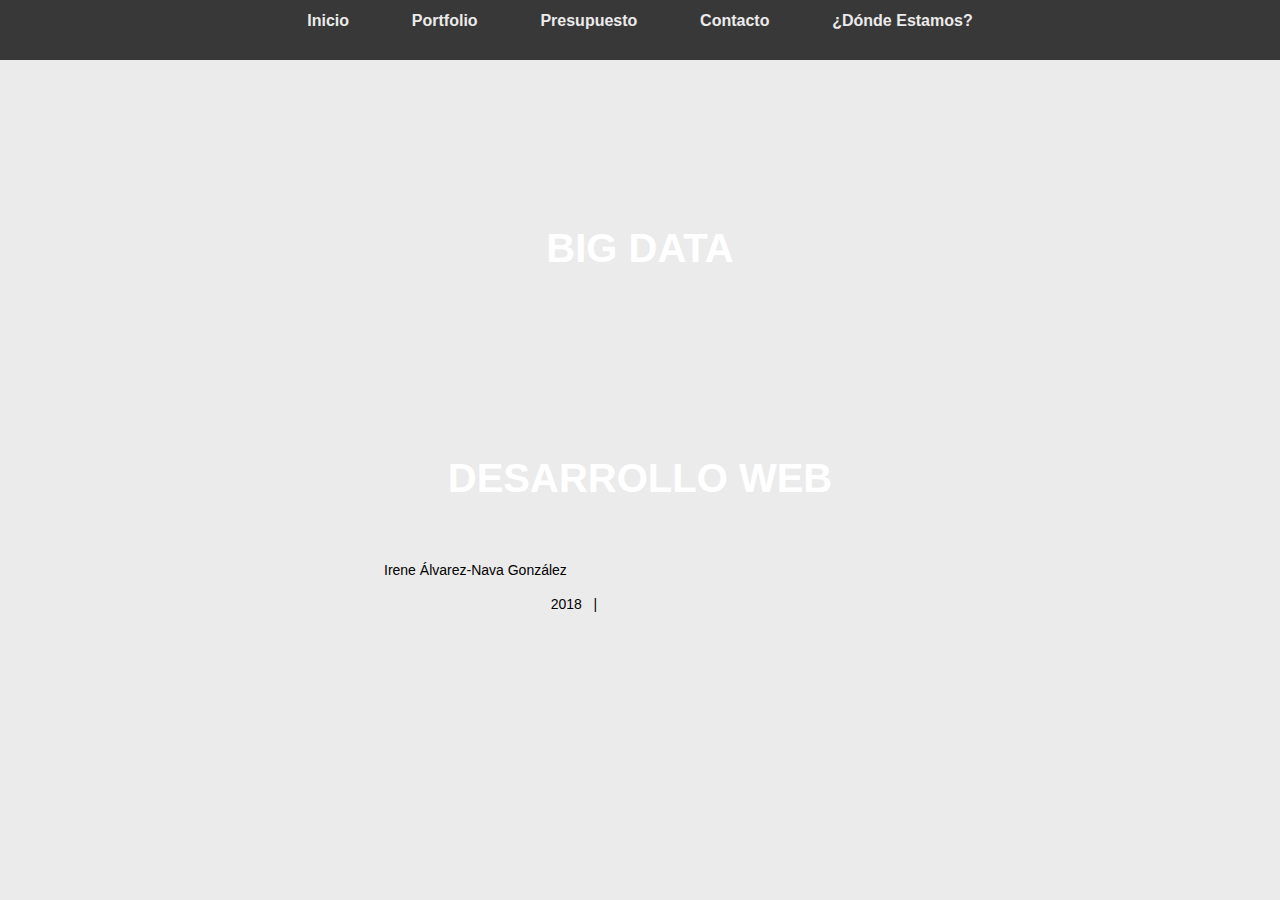
==== index.html @ eafc0e0c "Cambios" ====
<!DOCTYPE html>
<html>
<head>
    <meta charset="UTF-8">
    <title>Irene Álvarez-Nava González</title>
    <link rel="stylesheet" type="text/css" href="css/header-body.css" media="screen">
    <link rel="stylesheet" type="text/css" href="css/piepagina.css" media="screen">
    <link href="//netdna.bootstrapcdn.com/bootstrap/3.1.0/css/bootstrap.min.css" rel="stylesheet" id="bootstrap-css">
    <script src="//code.jquery.com/jquery-1.11.1.min.js"></script>
    <script src="//netdna.bootstrapcdn.com/bootstrap/3.1.0/js/bootstrap.min.js"></script>
    <script type="text/javascript" src="js/index.js"></script>
   
</head>
<body>
    <div id="contenedor" style='margin-top: 12%;'>
    <nav>
       <ul class="navbar justify-content-center">
          <li class="navbar-item">
            <a class="navbar-link active" href="index.html" style='padding: 0 30px 40px !important;'>Inicio</a>
          </li>
          <li class="navbar-item">
            <a class="navbar-link" href="portfolio.html" style='padding: 0 30px 40px !important;'>Portfolio</a>
          </li>
          <li class="navbar-item">
            <a class="navbar-link" href="presupuesto.html" style='padding: 0 30px 40px !important;'>Presupuesto</a>
          </li>
          <li class="navbar-item">
            <a class="navbar-link" href="contacto.html" style='padding: 0 30px 40px !important;'>Contacto</a>
          </li>
          <li class="navbar-item">
            <a class="navbar-link" href="dondeEstamos.html" style='padding: 0 30px 40px !important;'>¿Dónde Estamos?</a>
          </li>
        </ul>
    </nav>
        <section class="text-center my-5" style="width: 70%; margin-left: 15%;">
          <div class="row" style="margin-top: 14%;">
            <div class="col-md-12 mb-4">
              <div class="card card-image" style="height: 150px; background-image: url(https://images.pexels.com/photos/69760/pexels-photo-69760.jpeg?cs=srgb&dl=blur-business-chart-69760.jpg&fm=jpg;">
                <div class="text-white text-center d-flex align-items-center rgba-black-strong py-5 px-4 rounded">
                    <h3 class="py-3 font-weight-bold" style="font-size: 40px; width: 100%; padding-top: 52px;">
                      <strong style="color: white">BIG DATA</strong>
                    </h3>
                </div>
              </div>
            </div>
            <div class="col-md-12 mb-4" style="margin-top: 60px;">
              <div class="card card-image" style="height: 150px; background-image: url(https://images.pexels.com/photos/248515/pexels-photo-248515.png?cs=srgb&dl=code-coding-computer-248515.jpg&fm=jpg;">
                <div class="text-white text-center d-flex align-items-center rgba-black-strong py-5 px-4 rounded">
                    <h3 class="py-3 font-weight-bold" style="font-size: 40px; width: 100%; padding-top: 52px;">
                      <strong style="color: white">DESARROLLO WEB</strong>
                    </h3>
                </div>
              </div>
            </div>
           </div>
        </section>
        <footer>
            <p class="miPie">Irene Álvarez-Nava González</p>
            <p class="miotroPie">2018 &nbsp;&nbsp;| &nbsp;&nbsp;<a href="#">Politica de Privacidad</a> &nbsp;<a href="#">Terminos y condiciones</a></p>
        </footer>
    </div>
</body>


</html>
---- css/header-body.css ----
body {
	margin: 0 !important;
	padding: 0 !important;
	font-family: Arial, Helvetica, sans-serif !important;
	color: black !important;
	background: #ebebeb !important; 
	font-size: 1em !important;
	line-height: 1.5em !important;
}


nav {
    text-align: center;
    background-color: #393838;
    height: 60px;
    top: 0;
    position: fixed;
    width: 100%;
    z-index: 16;
}


nav ul {
    margin: 0;
    padding: 0;
    list-style: none;
    font-weight: 500;
}

nav ul li {
    display: inline-block;
    font-weight: bold;
    margin-top: 0.9%;
}
			
nav ul li a {
    display: block !important;
    padding: 0 30px 15px !important;
    text-decoration: none !important;
    color: #ebebeb !important;
    font-size: 16px;
}
			
nav ul li a:hover {
    color: #4b8081 !important;
}

.active a:visited{
    color: #4b8081 !important;
}
---- css/piepagina.css ----
footer.navbar-fixed-bottom {
   position: fixed;
    height: 100px;
    bottom: 0;
    width: 100%;
}

.miPie {
    margin-top: 0.7%;
    margin-left: 30%;
    float: left;
    font-size: 14px;
}

.miotroPie {
    float: right;
    margin-top: 0.7%;
    margin-right: 30%;
    font-size: 14px;
}

.miotroPie a {
    text-decoration: none !important;
    color: #ebebeb !important;
}

.miotroPie a:hover {
    color: #a5a1a1 !important;
}
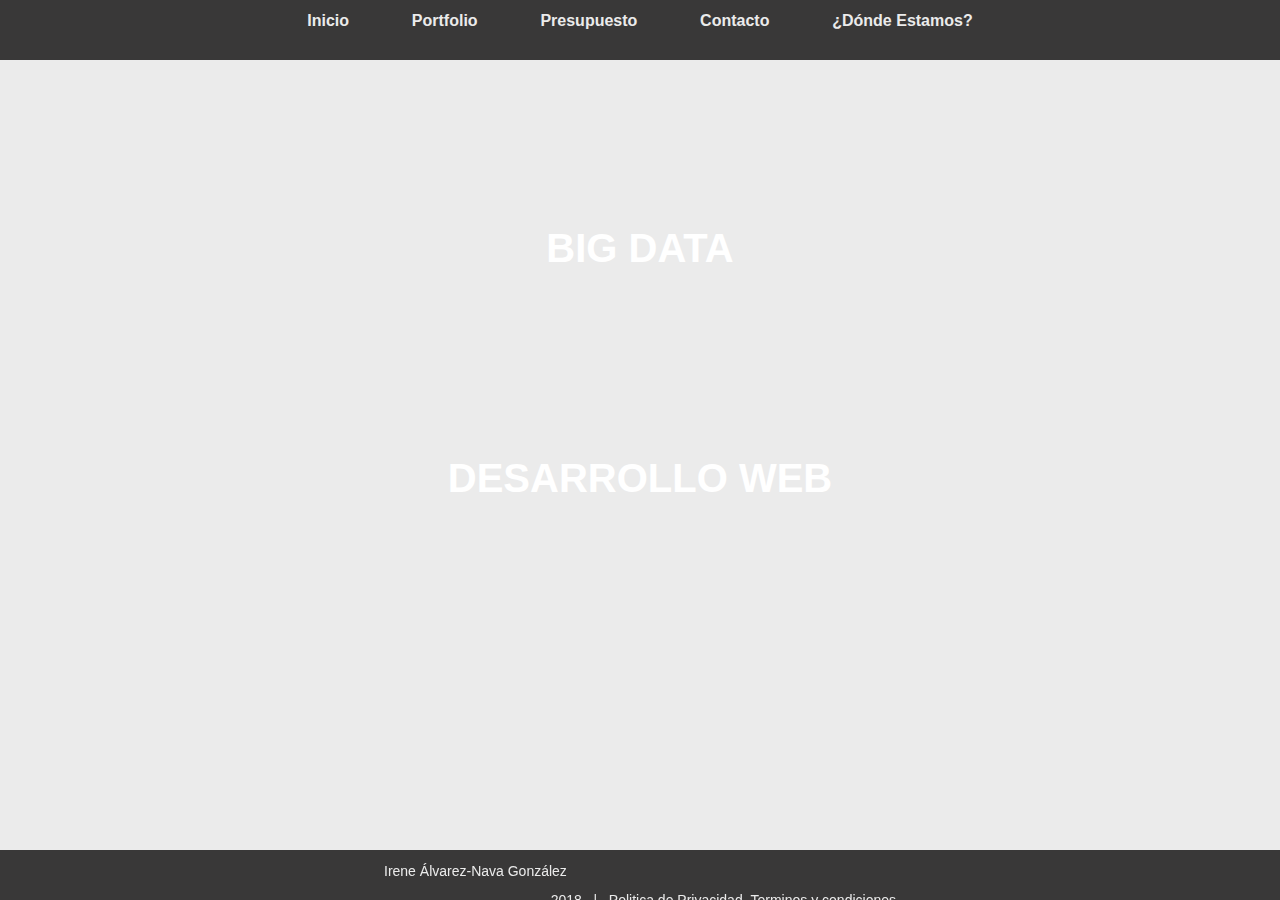
==== commit 040cb1f5: "pie de página arreglado" ====
--- a/index.html
+++ b/index.html
@@ -54,9 +54,10 @@
             </div>
            </div>
         </section>
-        <footer>
-            <p class="miPie">Irene Álvarez-Nava González</p>
-            <p class="miotroPie">2018 &nbsp;&nbsp;| &nbsp;&nbsp;<a href="#">Politica de Privacidad</a> &nbsp;<a href="#">Terminos y condiciones</a></p>
+        <footer class="page-footer">
+            <div class="miPie">Irene Álvarez-Nava González</div>
+            <div><p class="miotroPie">2018 &nbsp;&nbsp;| &nbsp;&nbsp;<a href="#">Politica de Privacidad</a> &nbsp;<a href="#">Terminos y condiciones</a></p>
+         </div>
         </footer>
     </div>
 </body>
--- a/css/piepagina.css
+++ b/css/piepagina.css
@@ -1,22 +1,25 @@
-footer.navbar-fixed-bottom {
+footer.page-footer {
    position: fixed;
-    height: 100px;
+    height: 50px;
     bottom: 0;
     width: 100%;
+    background-color: #393838;
 }
 
 .miPie {
-    margin-top: 0.7%;
+    margin-top: 1.1%;
     margin-left: 30%;
     float: left;
     font-size: 14px;
+    color: #ebebeb;
 }
 
 .miotroPie {
     float: right;
-    margin-top: 0.7%;
+    margin-top: 1.1%;
     margin-right: 30%;
     font-size: 14px;
+    color: #ebebeb;
 }
 
 .miotroPie a {
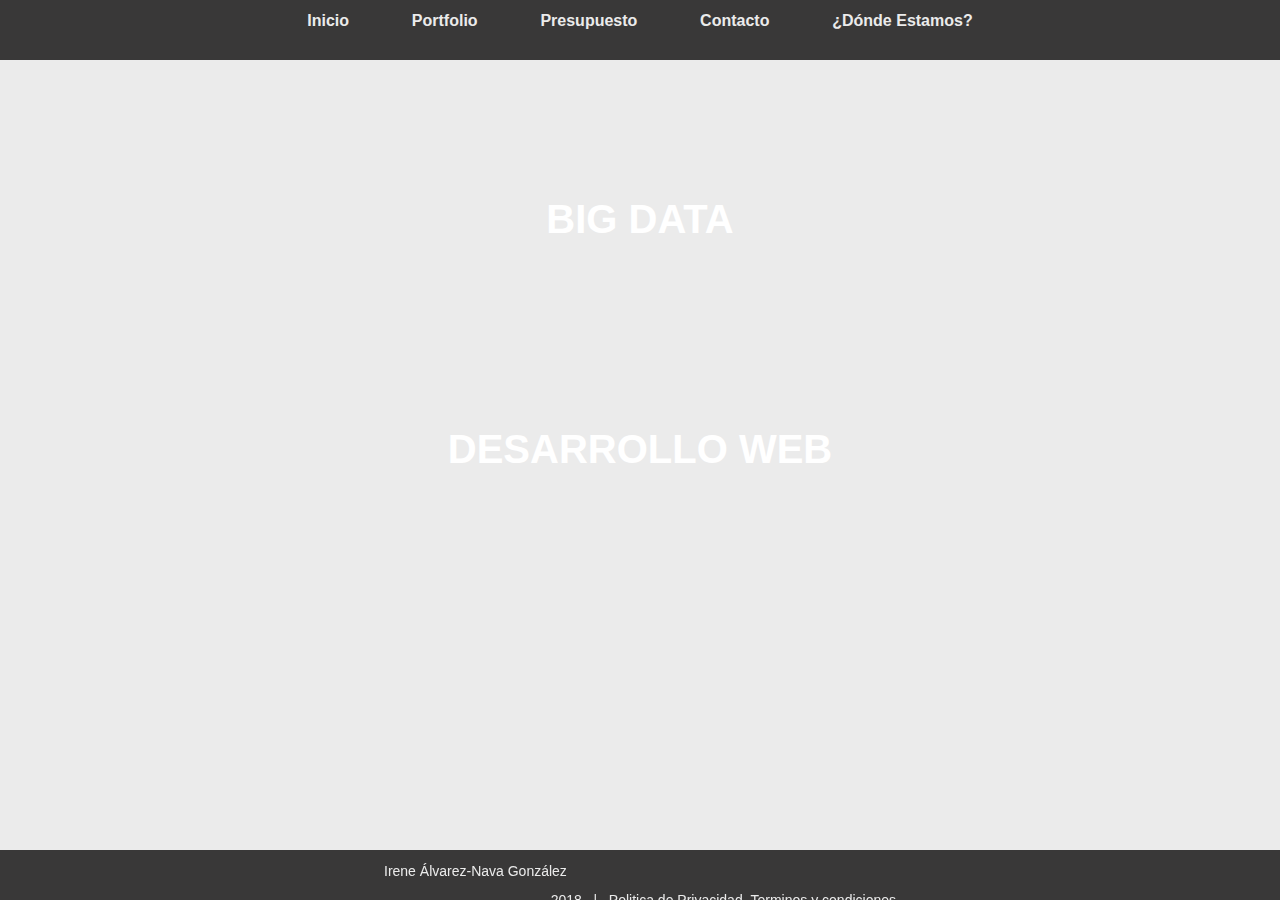
==== commit 87097fe9: "arreglo proyecto con carga ajax" ====
--- a/index.html
+++ b/index.html
@@ -9,30 +9,29 @@
     <script src="//code.jquery.com/jquery-1.11.1.min.js"></script>
     <script src="//netdna.bootstrapcdn.com/bootstrap/3.1.0/js/bootstrap.min.js"></script>
     <script type="text/javascript" src="js/index.js"></script>
-   
 </head>
 <body>
-    <div id="contenedor" style='margin-top: 12%;'>
-    <nav>
+    <div id="contenedor" style='margin-top: 0;'>
+    <nav id="navegacion">
        <ul class="navbar justify-content-center">
           <li class="navbar-item">
-            <a class="navbar-link active" href="index.html" style='padding: 0 30px 40px !important;'>Inicio</a>
+            <a class="navbar-link" id="inicio" href="index.html" style='padding: 0 30px 40px !important;'>Inicio</a>
           </li>
           <li class="navbar-item">
-            <a class="navbar-link" href="portfolio.html" style='padding: 0 30px 40px !important;'>Portfolio</a>
+            <a class="navbar-link" id="portfolio" style='padding: 0 30px 40px !important;'>Portfolio</a>
           </li>
           <li class="navbar-item">
-            <a class="navbar-link" href="presupuesto.html" style='padding: 0 30px 40px !important;'>Presupuesto</a>
+            <a class="navbar-link" id="presupuesto" style='padding: 0 30px 40px !important;'>Presupuesto</a>
           </li>
           <li class="navbar-item">
-            <a class="navbar-link" href="contacto.html" style='padding: 0 30px 40px !important;'>Contacto</a>
+            <a class="navbar-link" id="contacto" style='padding: 0 30px 40px !important;'>Contacto</a>
           </li>
           <li class="navbar-item">
-            <a class="navbar-link" href="dondeEstamos.html" style='padding: 0 30px 40px !important;'>¿Dónde Estamos?</a>
+            <a class="navbar-link" id="donde" style='padding: 0 30px 40px !important;'>¿Dónde Estamos?</a>
           </li>
         </ul>
     </nav>
-        <section class="text-center my-5" style="width: 70%; margin-left: 15%;">
+        <section id="contenido" class="text-center my-5" style="width: 70%; margin-left: 15%;">
           <div class="row" style="margin-top: 14%;">
             <div class="col-md-12 mb-4">
               <div class="card card-image" style="height: 150px; background-image: url(https://images.pexels.com/photos/69760/pexels-photo-69760.jpeg?cs=srgb&dl=blur-business-chart-69760.jpg&fm=jpg;">
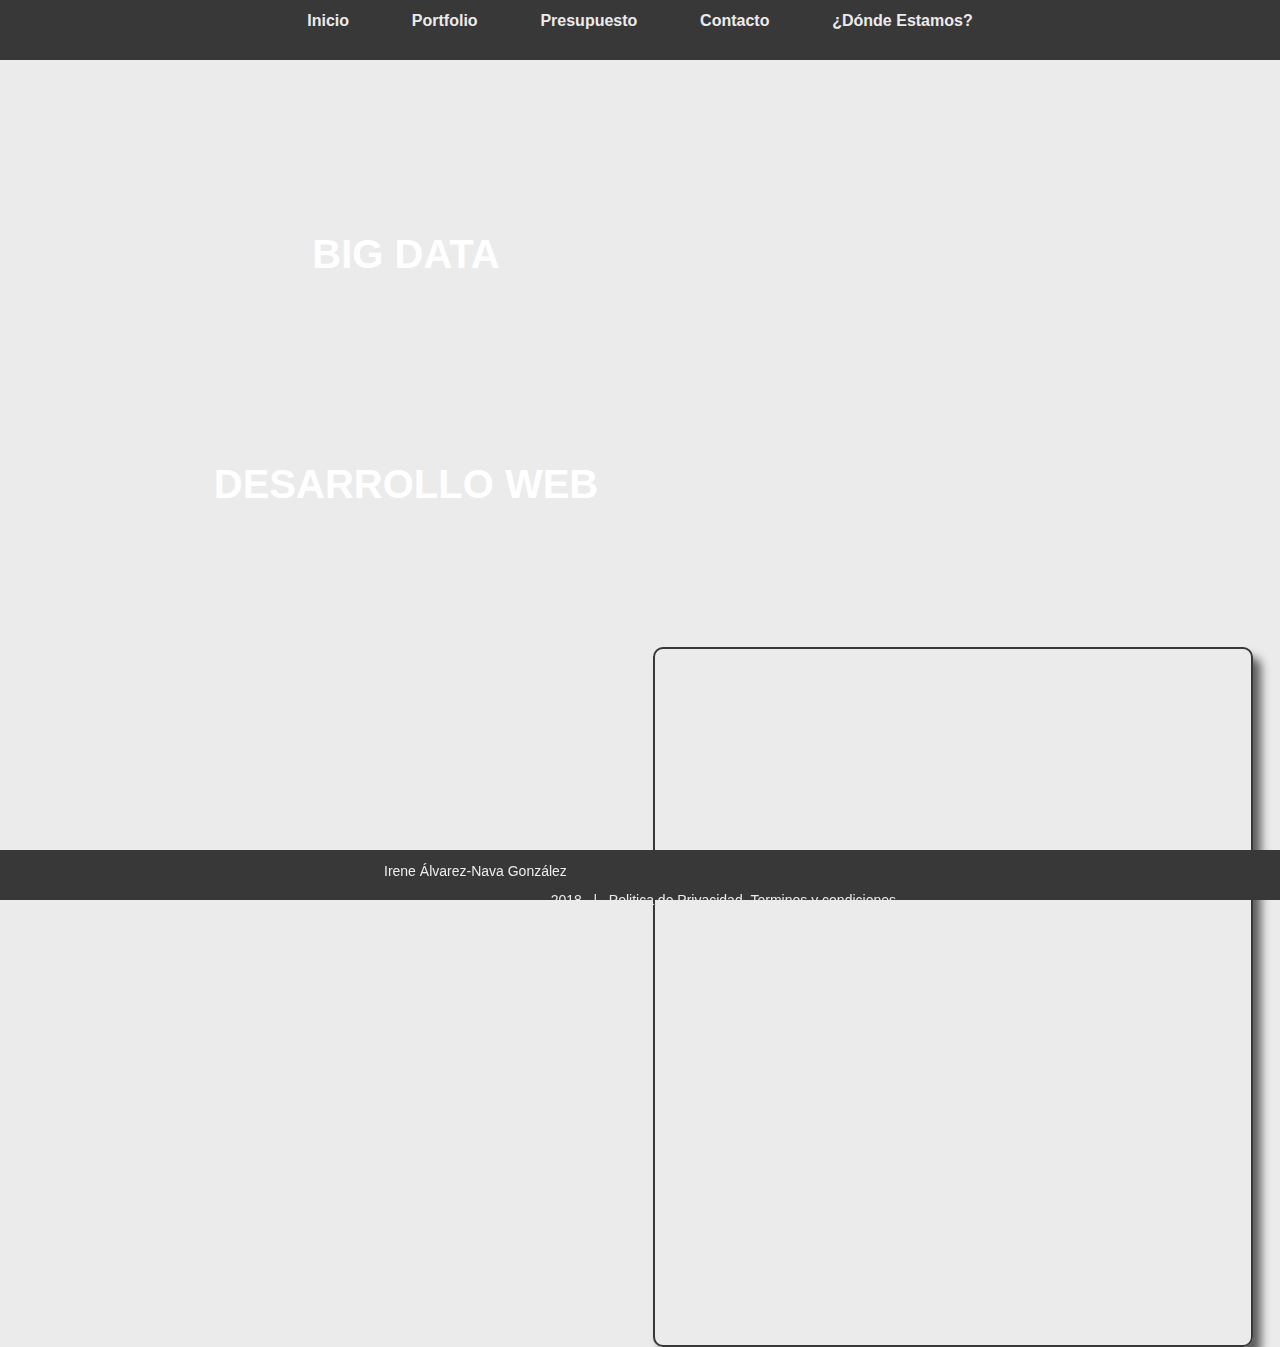
==== commit f9278e98: "incorporación aside al index" ====
--- a/index.html
+++ b/index.html
@@ -18,21 +18,21 @@
             <a class="navbar-link" id="inicio" href="index.html" style='padding: 0 30px 40px !important;'>Inicio</a>
           </li>
           <li class="navbar-item">
-            <a class="navbar-link" id="portfolio" style='padding: 0 30px 40px !important;'>Portfolio</a>
+            <a class="navbar-link" id="portfolio" href="#" style='padding: 0 30px 40px !important;'>Portfolio</a>
           </li>
           <li class="navbar-item">
-            <a class="navbar-link" id="presupuesto" style='padding: 0 30px 40px !important;'>Presupuesto</a>
+            <a class="navbar-link" id="presupuesto" href="#" style='padding: 0 30px 40px !important;'>Presupuesto</a>
           </li>
           <li class="navbar-item">
-            <a class="navbar-link" id="contacto" style='padding: 0 30px 40px !important;'>Contacto</a>
+            <a class="navbar-link" id="contacto" href="#" style='padding: 0 30px 40px !important;'>Contacto</a>
           </li>
           <li class="navbar-item">
-            <a class="navbar-link" id="donde" style='padding: 0 30px 40px !important;'>¿Dónde Estamos?</a>
+            <a class="navbar-link" id="donde" href="#" style='padding: 0 30px 40px !important;'>¿Dónde Estamos?</a>
           </li>
         </ul>
     </nav>
-        <section id="contenido" class="text-center my-5" style="width: 70%; margin-left: 15%;">
-          <div class="row" style="margin-top: 14%;">
+        <section id="contenido" class="text-center my-5" style="width: 50%; margin-left: 5%; float: left; z-index: 90">
+          <div class="row" style="margin-top: 25%; margin-left: 29px;">
             <div class="col-md-12 mb-4">
               <div class="card card-image" style="height: 150px; background-image: url(https://images.pexels.com/photos/69760/pexels-photo-69760.jpeg?cs=srgb&dl=blur-business-chart-69760.jpg&fm=jpg;">
                 <div class="text-white text-center d-flex align-items-center rgba-black-strong py-5 px-4 rounded">
@@ -53,6 +53,9 @@
             </div>
            </div>
         </section>
+        <aside style="box-shadow: 8px 10px 10px 0px rgb(93, 93, 93); border: solid 2px #393838; border-radius: 10px; width: 600px; height: 700px; margin-right: 27px; margin-top: 87px; float: right;">
+            
+        </aside>
         <footer class="page-footer">
             <div class="miPie">Irene Álvarez-Nava González</div>
             <div><p class="miotroPie">2018 &nbsp;&nbsp;| &nbsp;&nbsp;<a href="#">Politica de Privacidad</a> &nbsp;<a href="#">Terminos y condiciones</a></p>
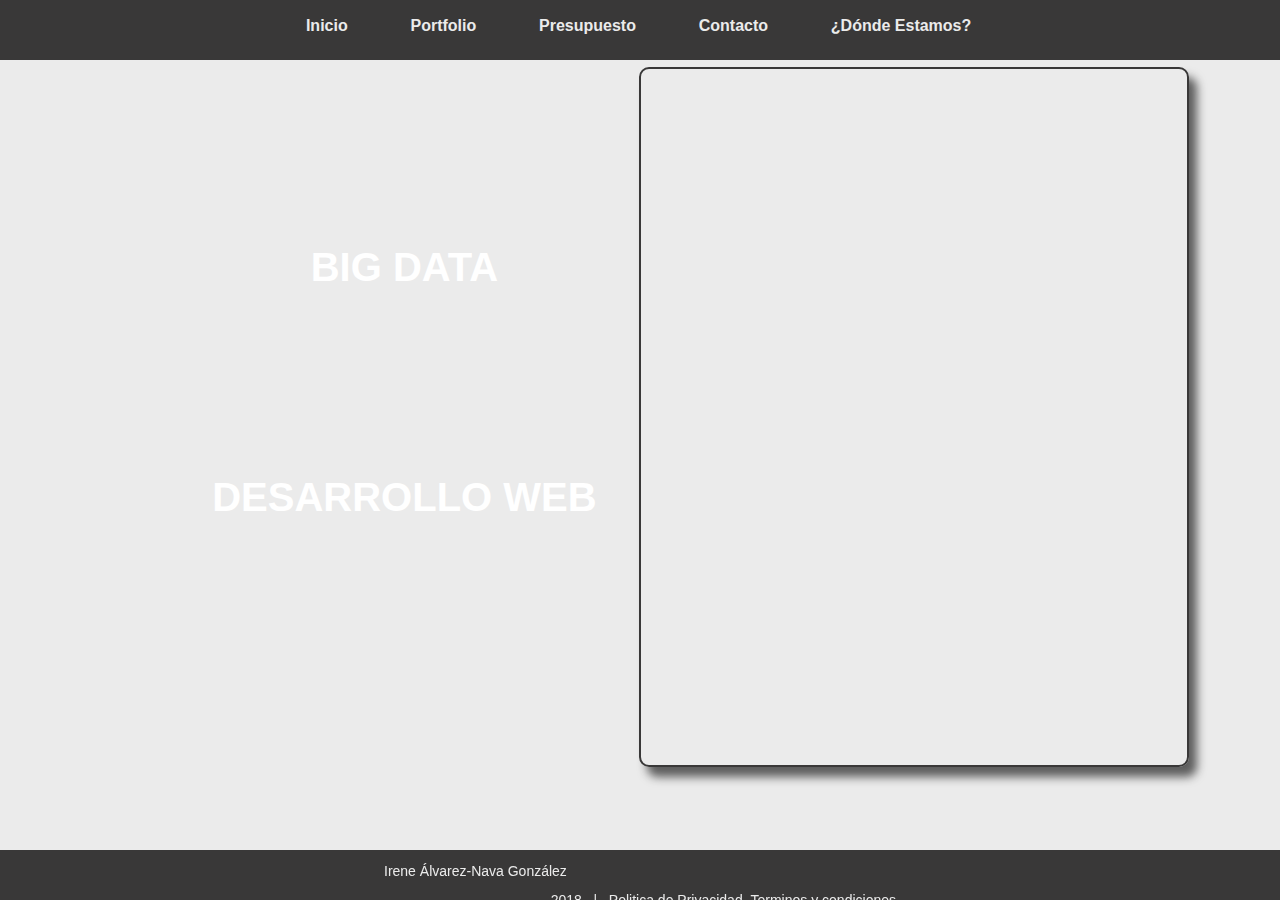
==== commit f060f5ae: "estructura index FIN" ====
--- a/index.html
+++ b/index.html
@@ -29,10 +29,13 @@
           <li class="navbar-item">
             <a class="navbar-link" id="donde" href="#" style='padding: 0 30px 40px !important;'>¿Dónde Estamos?</a>
           </li>
+           <li class="navbar-item">
+            <a href="login.html" class="navbar-link" style="margin-right: -850px;"><button class="btn btn-info">Login</button></a>
+          </li>
         </ul>
     </nav>
-        <section id="contenido" class="text-center my-5" style="width: 50%; margin-left: 5%; float: left; z-index: 90">
-          <div class="row" style="margin-top: 25%; margin-left: 29px;">
+        <section id="contenido" class="text-center my-5" style="width: 90%; margin-left: 5%;">
+          <div class="row" style="width: 40%; margin-top: 15%; margin-left: 110px; float: left;">
             <div class="col-md-12 mb-4">
               <div class="card card-image" style="height: 150px; background-image: url(https://images.pexels.com/photos/69760/pexels-photo-69760.jpeg?cs=srgb&dl=blur-business-chart-69760.jpg&fm=jpg;">
                 <div class="text-white text-center d-flex align-items-center rgba-black-strong py-5 px-4 rounded">
@@ -52,10 +55,11 @@
               </div>
             </div>
            </div>
+           <aside style="box-shadow: 8px 10px 10px 0px rgb(93, 93, 93); border: solid 2px #393838; border-radius: 10px; width: 550px; height: 700px; margin-right: 27px; margin-top: 5.8%; float: right;">
+            
+           </aside>
         </section>
-        <aside style="box-shadow: 8px 10px 10px 0px rgb(93, 93, 93); border: solid 2px #393838; border-radius: 10px; width: 600px; height: 700px; margin-right: 27px; margin-top: 87px; float: right;">
-            
-        </aside>
+
         <footer class="page-footer">
             <div class="miPie">Irene Álvarez-Nava González</div>
             <div><p class="miotroPie">2018 &nbsp;&nbsp;| &nbsp;&nbsp;<a href="#">Politica de Privacidad</a> &nbsp;<a href="#">Terminos y condiciones</a></p>
--- a/css/header-body.css
+++ b/css/header-body.css
@@ -30,7 +30,7 @@
 nav ul li {
     display: inline-block;
     font-weight: bold;
-    margin-top: 0.9%;
+    margin-top: 0.7%;
 }
 			
 nav ul li a {
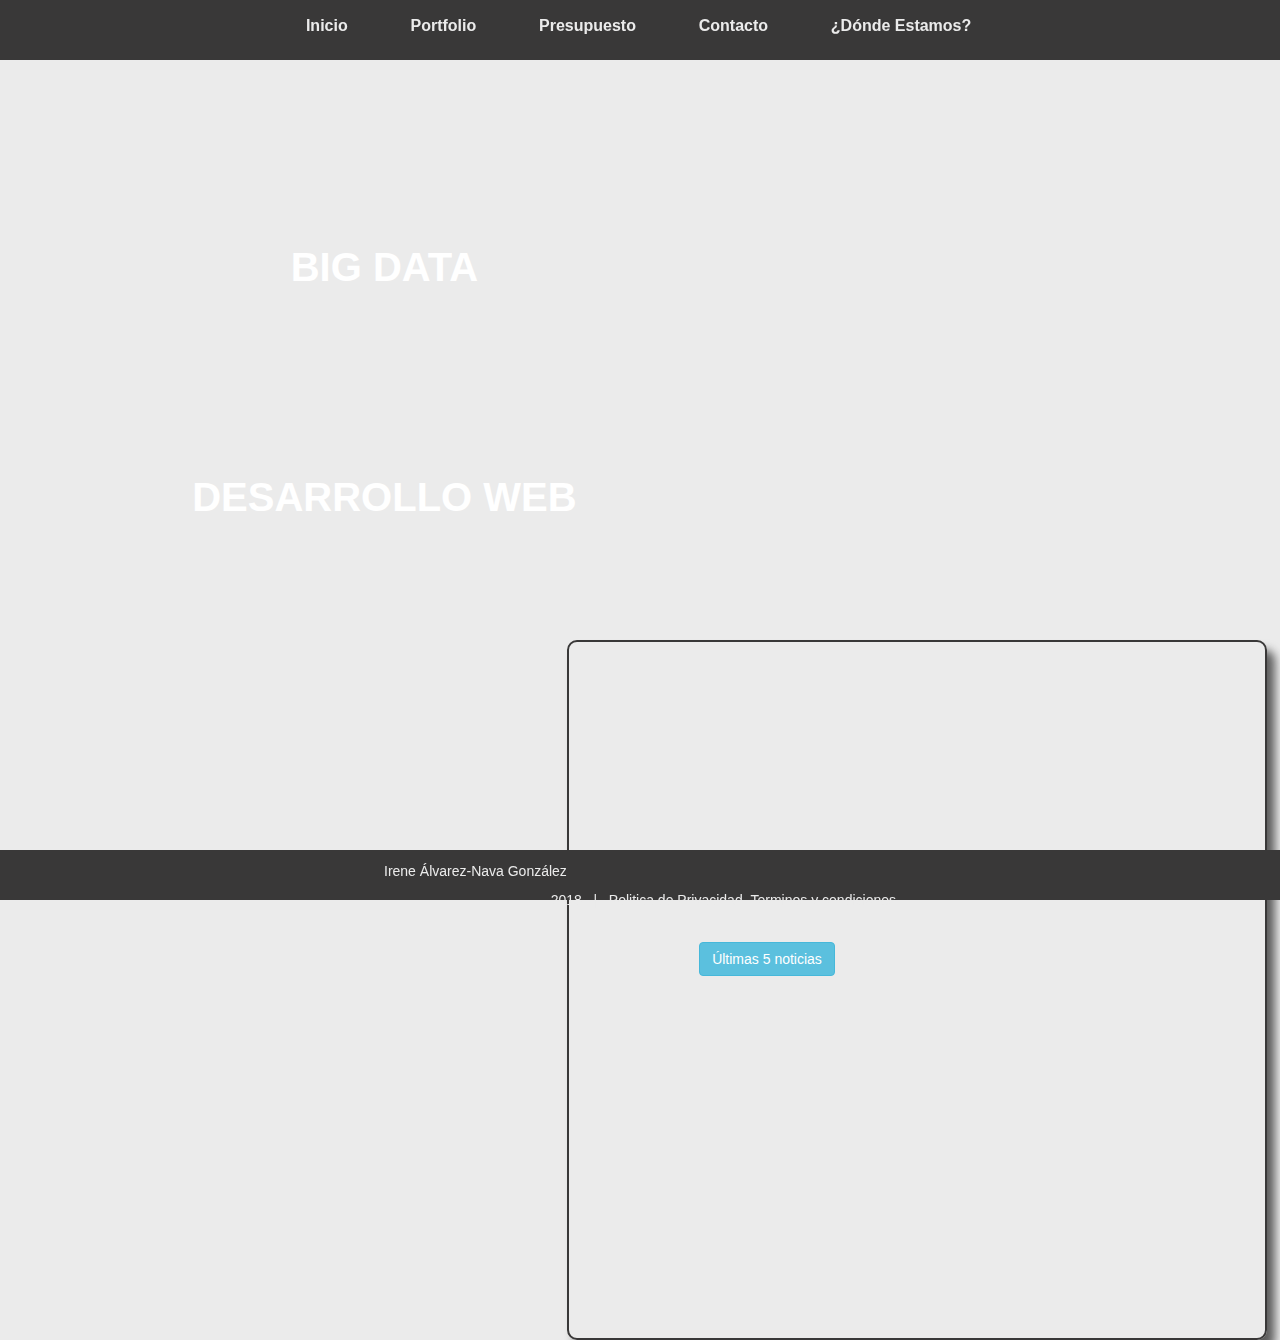
==== commit 50a5fc71: "arreglos" ====
--- a/index.html
+++ b/index.html
@@ -30,12 +30,12 @@
             <a class="navbar-link" id="donde" href="#" style='padding: 0 30px 40px !important;'>¿Dónde Estamos?</a>
           </li>
            <li class="navbar-item">
-            <a href="login.html" class="navbar-link" style="margin-right: -850px;"><button class="btn btn-info">Login</button></a>
+            <a class="navbar-link" id="login" href="#" style="margin-right: -850px;"><button class="btn btn-info">Login</button></a>
           </li>
         </ul>
     </nav>
         <section id="contenido" class="text-center my-5" style="width: 90%; margin-left: 5%;">
-          <div class="row" style="width: 40%; margin-top: 15%; margin-left: 110px; float: left;">
+          <div class="row" style="width: 40%; margin-top: 15%; margin-left: 90px; float: left;">
             <div class="col-md-12 mb-4">
               <div class="card card-image" style="height: 150px; background-image: url(https://images.pexels.com/photos/69760/pexels-photo-69760.jpeg?cs=srgb&dl=blur-business-chart-69760.jpg&fm=jpg;">
                 <div class="text-white text-center d-flex align-items-center rgba-black-strong py-5 px-4 rounded">
@@ -55,8 +55,9 @@
               </div>
             </div>
            </div>
-           <aside style="box-shadow: 8px 10px 10px 0px rgb(93, 93, 93); border: solid 2px #393838; border-radius: 10px; width: 550px; height: 700px; margin-right: 27px; margin-top: 5.8%; float: right;">
-            
+           <aside style="box-shadow: 8px 10px 10px 0px rgb(93, 93, 93); border: solid 2px #393838; border-radius: 10px; width: 700px; height: 700px; margin-right: -51px; margin-top: 5.8%; float: right;">
+            <a id="noticias" href="#"><button class="btn btn-info" style="margin-top: 300px; margin-right: 300px;">Últimas 5 noticias</button></a>
+
            </aside>
         </section>
 
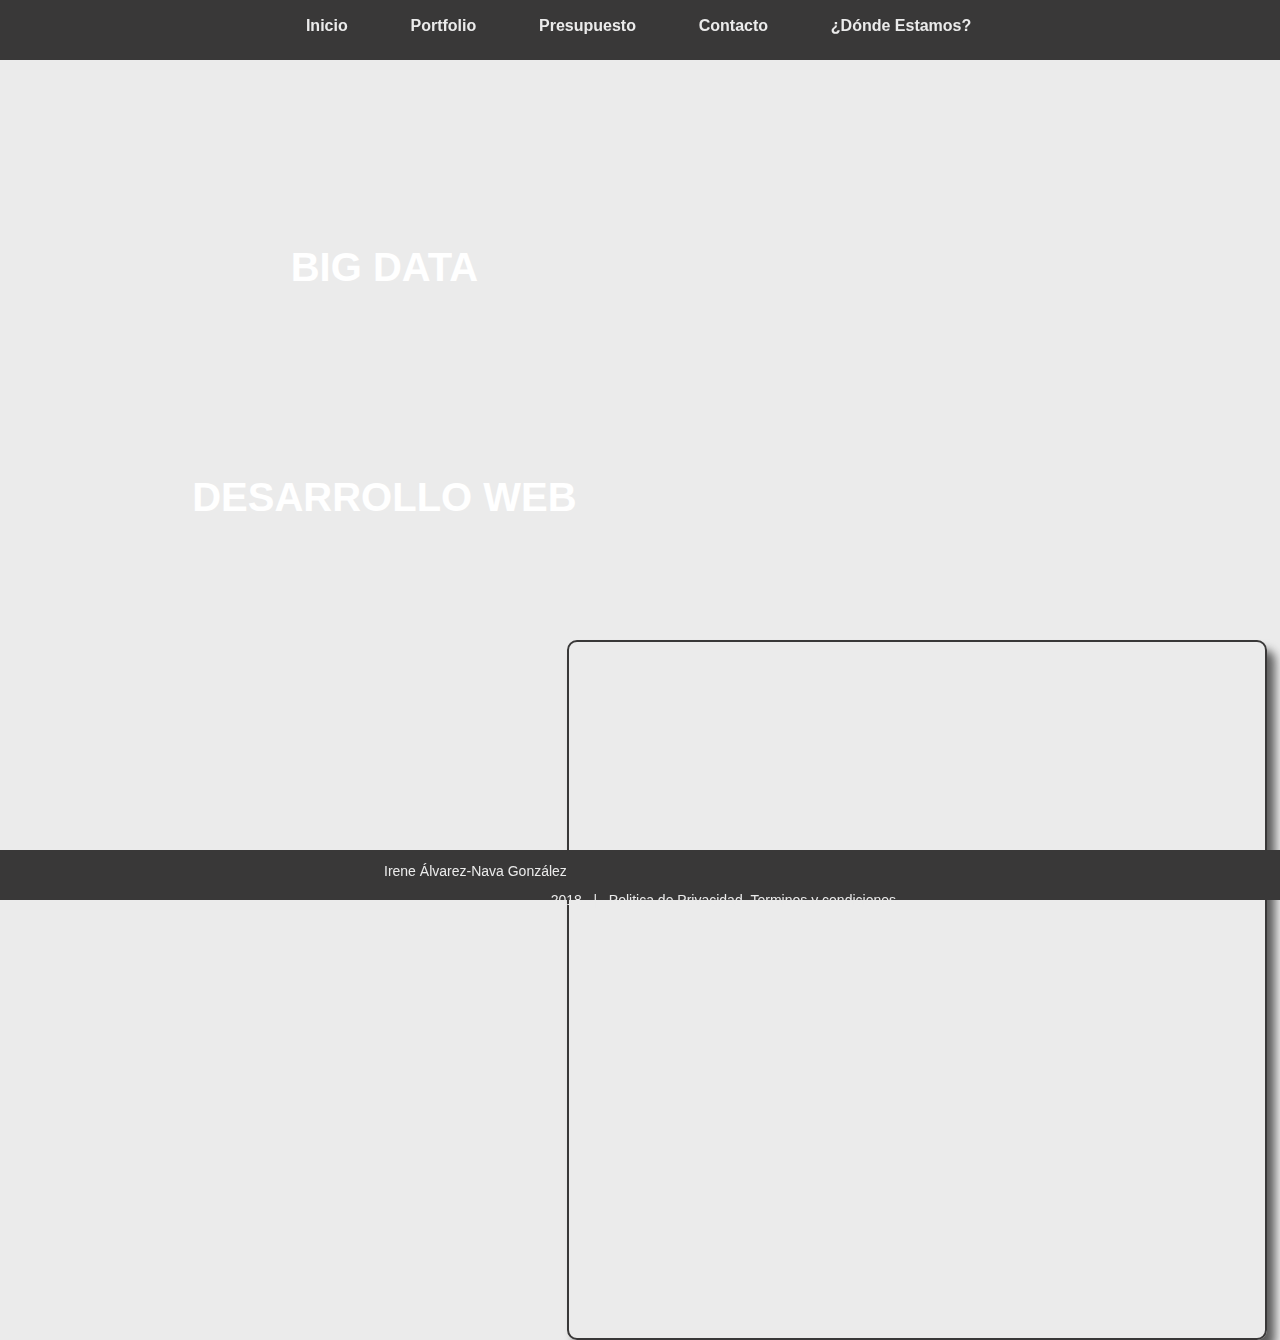
==== commit f5f2e085: "seccion noticias start" ====
--- a/index.html
+++ b/index.html
@@ -56,7 +56,7 @@
             </div>
            </div>
            <aside style="box-shadow: 8px 10px 10px 0px rgb(93, 93, 93); border: solid 2px #393838; border-radius: 10px; width: 700px; height: 700px; margin-right: -51px; margin-top: 5.8%; float: right;">
-            <a id="noticias" href="#"><button class="btn btn-info" style="margin-top: 300px; margin-right: 300px;">Últimas 5 noticias</button></a>
+               <form method="post" action="noticias.html"></form>
 
            </aside>
         </section>
